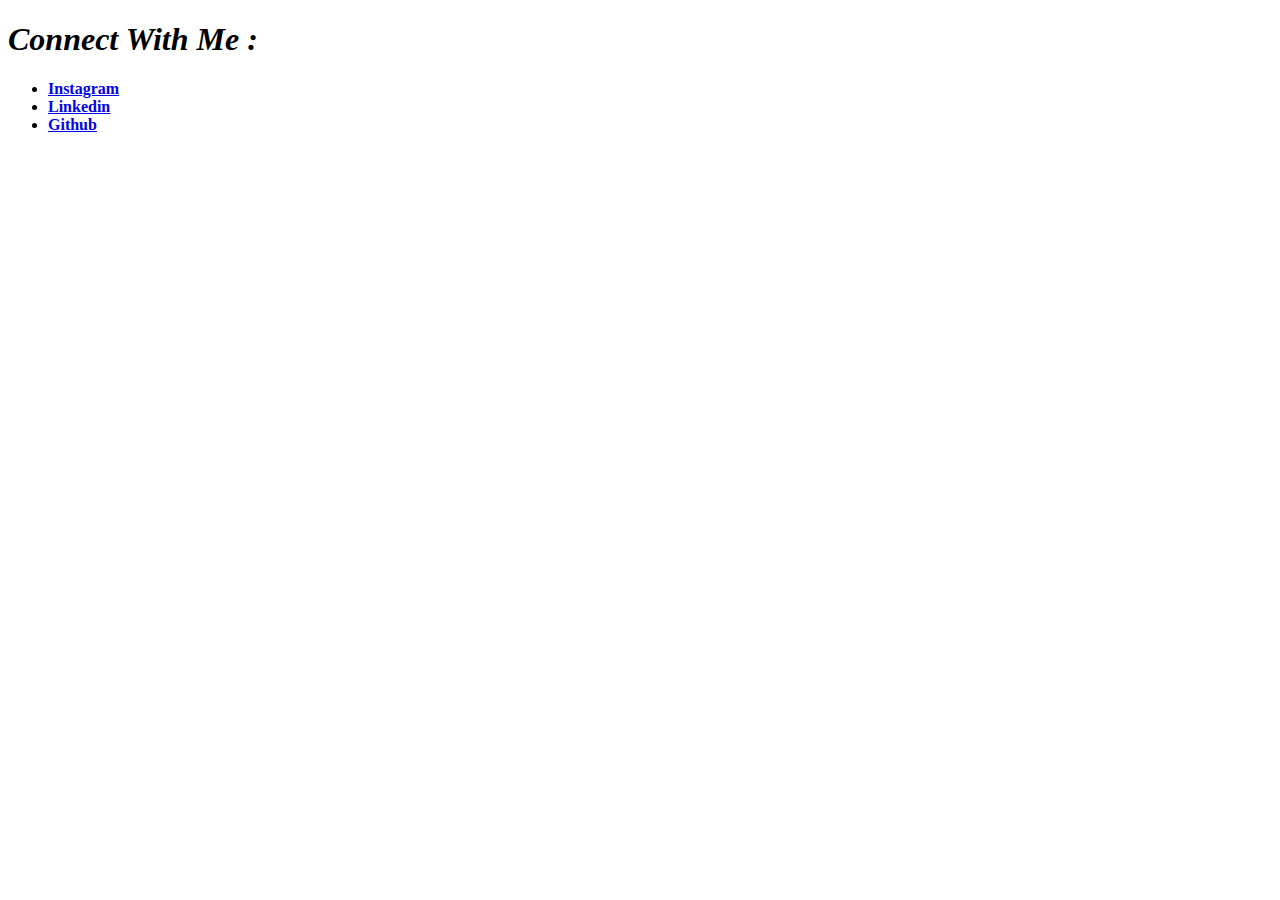
==== personal website/contacts.html @ e0a5ab12 "page to connect with me" ====
<!DOCTYPE html>
<html lang="en">
  <head>
    <meta charset="UTF-8" />
    <title>connect with Mukesh</title>
  </head>
  <body>
    <h1><em> Connect With Me : </em></h1>
    <ul>
      <li>
        <a href="https://instagram.com/mukesh__negi_">
          <strong> Instagram </strong>
        </a>
      </li>
      <li>
        <a href="https://www.linkedin.com/in/mukesh-negi-528914243">
          <strong> Linkedin </strong>
        </a>
      </li>
      <li>
        <a href="https://github.com/Mukesh-Negi"> <strong> Github</strong></a>
      </li>
    </ul>
  </body>
</html>
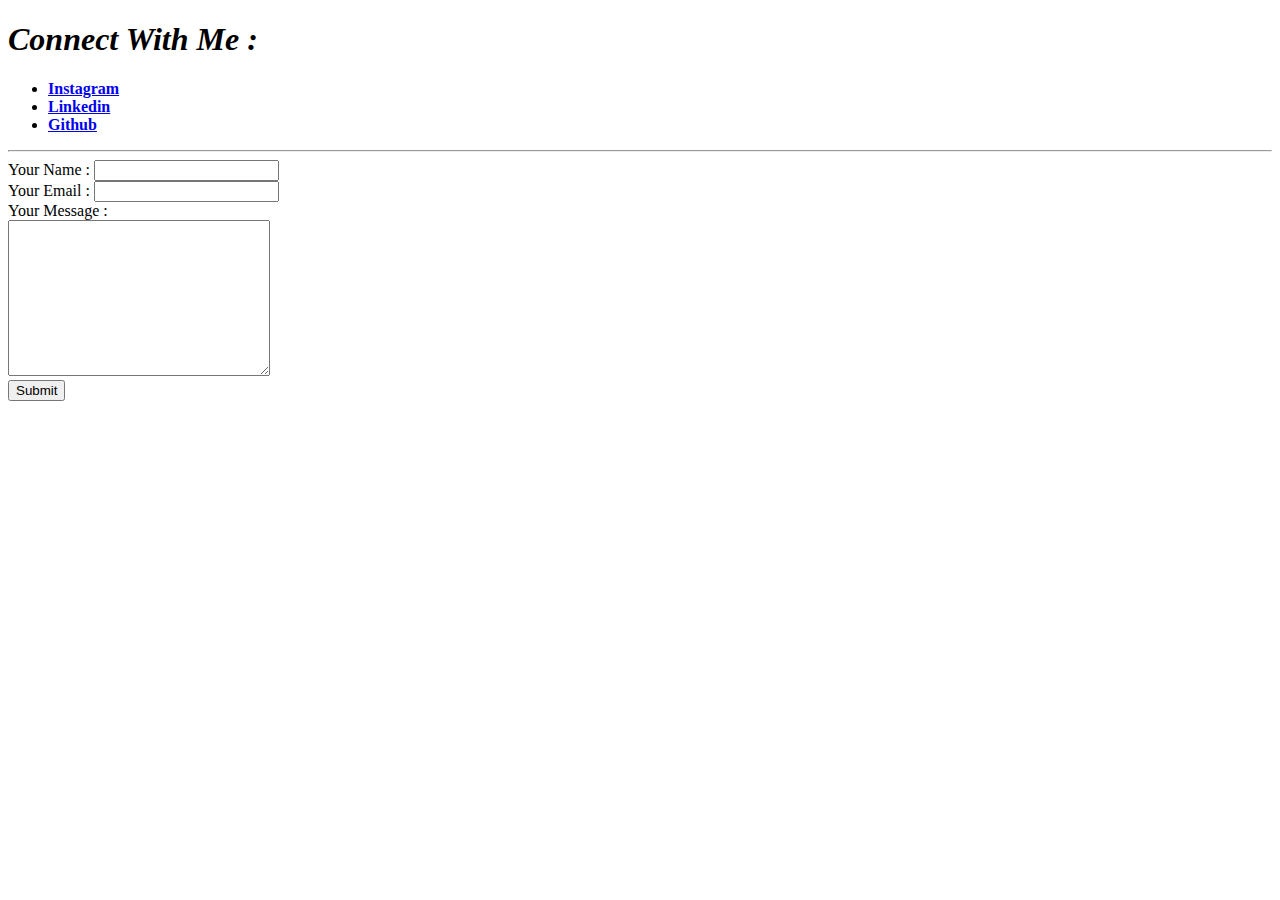
==== commit 9e7bcf76: "added HTML form" ====
--- a/personal website/contacts.html
+++ b/personal website/contacts.html
@@ -21,5 +21,19 @@
         <a href="https://github.com/Mukesh-Negi"> <strong> Github</strong></a>
       </li>
     </ul>
+    <hr />
+    <form
+      action="mailto:negimukesh2056@gmail.com"
+      method="post"
+      enctype="text/plain"
+    >
+      <label> Your Name :</label>
+      <input type="text" name="yourName" /> <br />
+      <label> Your Email :</label>
+      <input type="email" name="yourMail " /> <br />
+      <label> Your Message : </label> <br />
+      <textarea name="yourMsg" rows="10" cols="30"></textarea> <br />
+      <input type="submit" />
+    </form>
   </body>
 </html>
